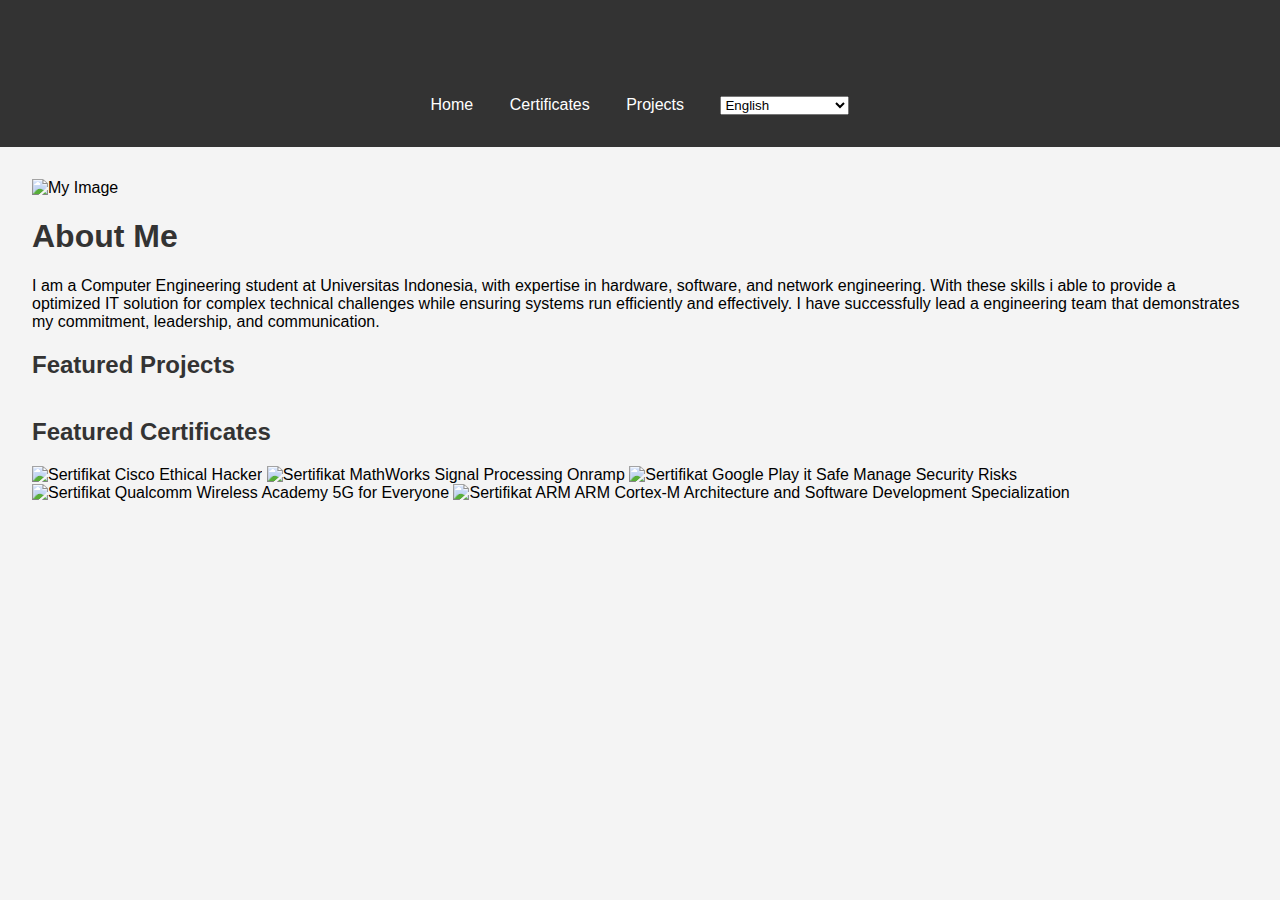
==== index.html @ da31f021 "refactor: Update certificate image URLs, fix project page heading, and refactor CSS class name for c" ====
<!DOCTYPE html>
<html lang="en">

<head>
    <meta charset="UTF-8">
    <meta name="viewport" content="width=device-width, initial-scale=1.0">
    <title>Portfolio - Ivander Andreas Wijaya</title>
    <link rel="stylesheet" href="styles.css">
    <style>
        .certificates img {
            max-width: 100%;
            height: auto;
        }
    </style>
</head>

<body>
    <header>
        <nav>
            <h1>Ivander Andreas Wijaya Portfolio</h1>
            <ul>
                <li><a data-en="Home" data-id="Beranda" href="index.html">Home</a></li>
                <li><a data-en="Certificates" data-id="Sertifikat" href="certificates.html">Certificates</a></li>
                <li><a data-en="Projects" data-id="Proyek" href="projects.html">Projects</a></li>
                <li>
                    <select id="language-switcher">
                        <option value="en">English</option>
                        <option value="id">Bahasa Indonesia</option>
                    </select>
                </li>
            </ul>
        </nav>
    </header>
    <main>
        <section id="hero">
            <img src="https://raw.githubusercontent.com/Iv4nd3r/IvanderWijaya/refs/heads/main/IMG_20250107_222323.jpg" alt="My Image">
            <div>
                <h1 data-en="About Me" data-id="Tentang Saya">About Me</h1>
                <p data-en="I am a Computer Engineering student at Universitas Indonesia, with expertise in hardware, software, and network engineering. With these skills i able to provide a optimized IT solution for complex technical challenges while ensuring systems run efficiently and effectively. I have successfully lead a engineering team that demonstrates my commitment, leadership, and communication." data-id="Saya adalah mahasiswa Teknik Komputer di Universitas Indonesia, dengan keahlian di bidang rekayasa perangkat keras, perangkat lunak, dan jaringan. Dengan keterampilan ini, saya mampu memberikan solusi TI yang optimal untuk tantangan teknis yang kompleks sekaligus memastikan sistem berjalan secara efisien dan efektif. Saya telah berhasil memimpin tim teknik yang menunjukkan komitmen, kepemimpinan, dan komunikasi saya.">I am a Computer Engineering student at Universitas Indonesia, with expertise in hardware, software, and network
                engineering. With these skills i able to provide a optimized IT solution for complex technical challenges while ensuring
                systems run efficiently and effectively. I have successfully lead a engineering team that demonstrates my commitment,
                leadership, and communication.</p>
            </div>
        </section>
        <section id="featured-projects">
            <h2 data-en="Featured Projects" data-id="Proyek Unggulan">Featured Projects</h2>
            <div class="gallery">
                <!-- Featured projects will be added here -->
            </div>
        </section>
        <section id="featured-certificates">
            <h2 data-en="Featured Certificates" data-id="Sertifikat Unggulan">Featured Certificates</h2>
            <div class="gallery">
                <!-- Featured certificates will be added here -->
                <div class="certificates">
                    <img src="https://raw.githubusercontent.com/Iv4nd3r/IvanderWijaya/refs/heads/main/certificates/Sertifikat%20Cisco%20Ethical%20Hacker_Ivander%20Andreas%20Wijaya%20-%200001.jpg"
                        alt="Sertifikat Cisco Ethical Hacker">
                        <img src="https://raw.githubusercontent.com/Iv4nd3r/IvanderWijaya/refs/heads/main/certificates/Sertifikat%20MathWorks%20Signal%20Processing%20Onramp_Ivander%20Andreas%20Wijaya%20-%200002.jpg"
                            alt="Sertifikat MathWorks Signal Processing Onramp">
                            <img src="https://raw.githubusercontent.com/Iv4nd3r/IvanderWijaya/refs/heads/main/certificates/Sertifikat%20Google%20Play%20it%20Safe%20Manage%20Security%20Risks_Ivander%20Andreas%20Wijaya%20-%200004.jpg"
                                alt="Sertifikat Google Play it Safe Manage Security Risks">
                                 <img src="https://raw.githubusercontent.com/Iv4nd3r/IvanderWijaya/refs/heads/main/certificates/Sertifikat%20Qualcomm%20Wireless%20Academy%205G%20for%20Everyone_Ivander%20Andreas%20Wijaya%20-%200006.jpg"
                                    alt="Sertifikat Qualcomm Wireless Academy 5G for Everyone">
                                    <img src="https://raw.githubusercontent.com/Iv4nd3r/IvanderWijaya/refs/heads/main/certificates/Sertifikat%20ARM%20ARM%20Cortex-M%20Architecture%20and%20Software%20Development_Ivander%20Andreas%20Wijaya%20-%200009.jpg"
                                        alt="Sertifikat ARM ARM Cortex-M Architecture and Software Development Specialization">
                    </div>
            </div>
        </section>
    </main>
    <script src="scripts.js"></script>
    <script>
        document.getElementById('language-switcher').addEventListener('change', function () {
            const lang = this.value;
            document.querySelectorAll('[data-en]').forEach(el => {
                el.textContent = el.getAttribute(`data-${lang}`);
            });
        });
    </script>
</body>

</html>
---- styles.css ----
body {
    font-family: Arial, sans-serif;
    margin: 0;
    padding: 0;
    background-color: #f4f4f4;
}

header {
    background-color: #333;
    color: #fff;
    padding: 1rem 0;
    text-align: center;
}

nav ul {
    list-style: none;
    padding: 0;
}

nav ul li {
    display: inline;
    margin: 0 1rem;
}

nav ul li a {
    color: #fff;
    text-decoration: none;
}

main {
    padding: 2rem;
}

h1, h2 {
    color: #333;
}

.gallery {
    display: flex;
    flex-wrap: wrap;
    gap: 1rem;
}

.gallery-item {
    background-color: #fff;
    border: 1px solid #ddd;
    border-radius: 5px;
    padding: 1rem;
    width: calc(33.333% - 2rem);
    box-shadow: 0 2px 5px rgba(0, 0, 0, 0.1);
}

.gallery-item img {
    max-width: 100%;
    border-radius: 5px;
}

.gallery-item h3 {
    margin-top: 0;
}

.gallery-item p {
    color: #666;
}
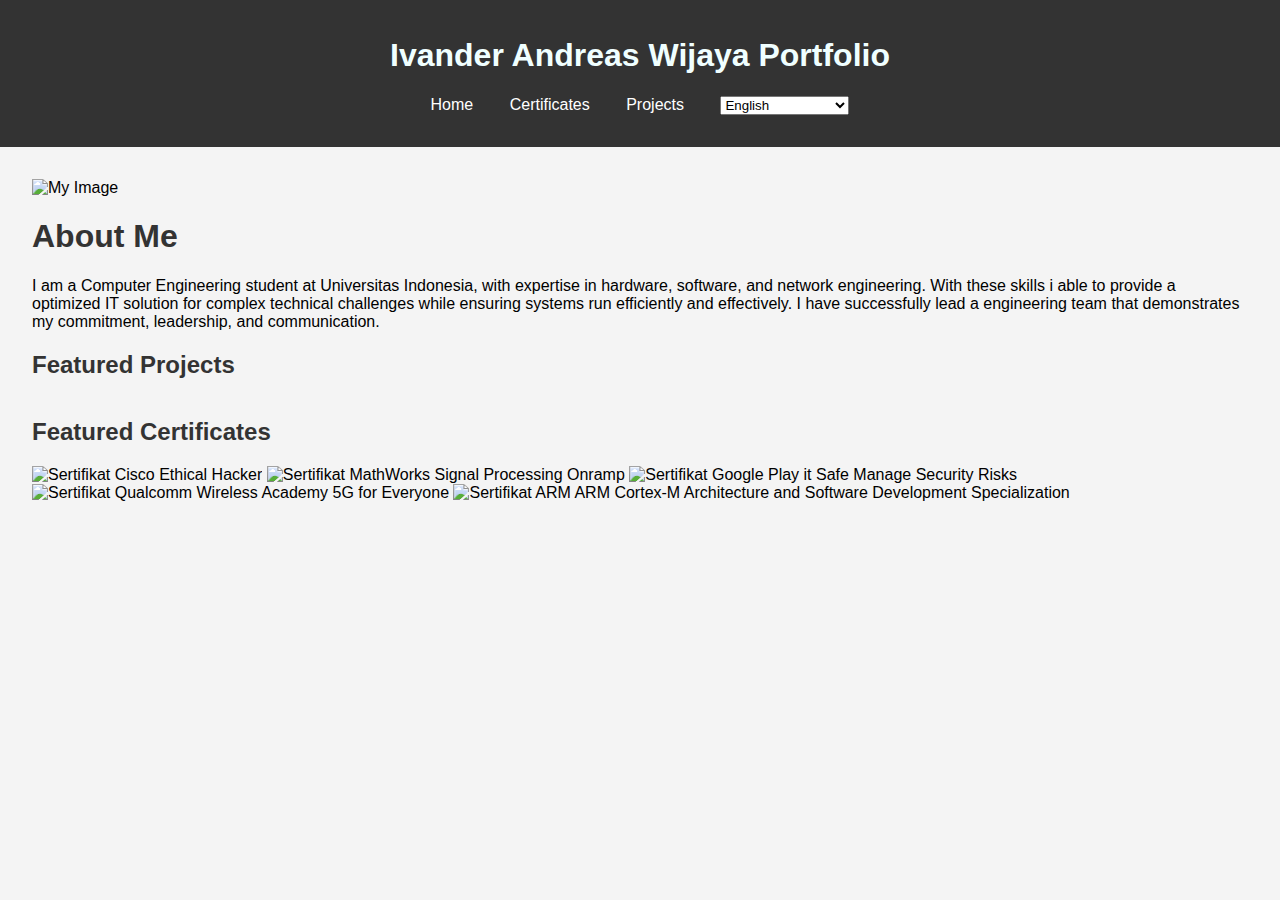
==== commit 489f494b: "Refactor project page to dynamically fetch and display GitHub repositories" ====
--- a/index.html
+++ b/index.html
@@ -11,13 +11,20 @@
             max-width: 100%;
             height: auto;
         }
+        .hero img {
+            max-width: 100%;
+            height: auto;
+        }
+        .title {
+            color: azure;
+        }
     </style>
 </head>
 
 <body>
     <header>
+        <h1 class="title">Ivander Andreas Wijaya Portfolio</h1>
         <nav>
-            <h1>Ivander Andreas Wijaya Portfolio</h1>
             <ul>
                 <li><a data-en="Home" data-id="Beranda" href="index.html">Home</a></li>
                 <li><a data-en="Certificates" data-id="Sertifikat" href="certificates.html">Certificates</a></li>
@@ -32,7 +39,7 @@
         </nav>
     </header>
     <main>
-        <section id="hero">
+        <section class="hero" id="hero">
             <img src="https://raw.githubusercontent.com/Iv4nd3r/IvanderWijaya/refs/heads/main/IMG_20250107_222323.jpg" alt="My Image">
             <div>
                 <h1 data-en="About Me" data-id="Tentang Saya">About Me</h1>
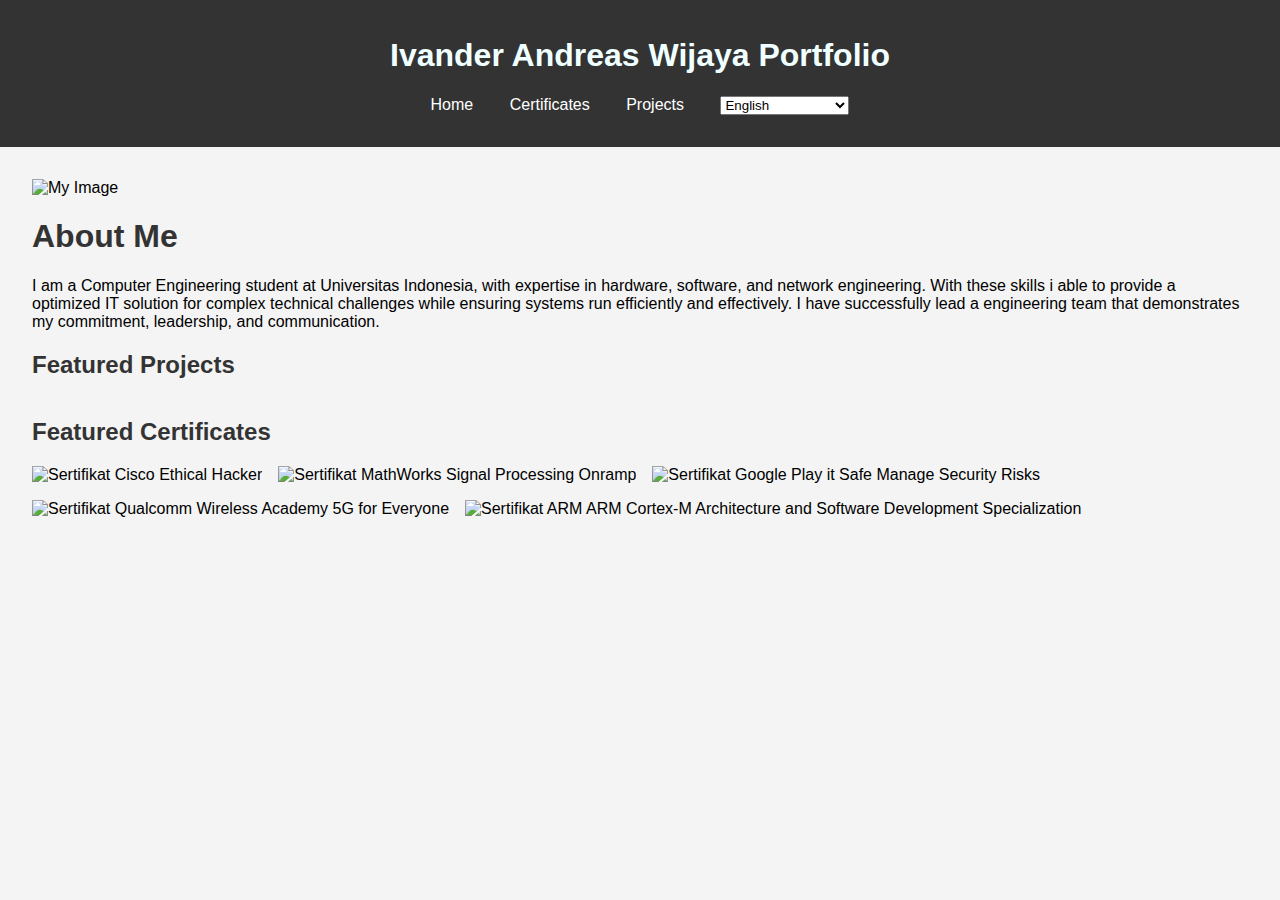
==== commit c784b9d2: "Bug fix" ====
--- a/index.html
+++ b/index.html
@@ -6,17 +6,10 @@
     <meta name="viewport" content="width=device-width, initial-scale=1.0">
     <title>Portfolio - Ivander Andreas Wijaya</title>
     <link rel="stylesheet" href="styles.css">
-    <style>
-        .certificates img {
-            max-width: 100%;
-            height: auto;
-        }
+    <style>        
         .hero img {
             max-width: 100%;
             height: auto;
-        }
-        .title {
-            color: azure;
         }
     </style>
 </head>
@@ -59,7 +52,6 @@
             <h2 data-en="Featured Certificates" data-id="Sertifikat Unggulan">Featured Certificates</h2>
             <div class="gallery">
                 <!-- Featured certificates will be added here -->
-                <div class="certificates">
                     <img src="https://raw.githubusercontent.com/Iv4nd3r/IvanderWijaya/refs/heads/main/certificates/Sertifikat%20Cisco%20Ethical%20Hacker_Ivander%20Andreas%20Wijaya%20-%200001.jpg"
                         alt="Sertifikat Cisco Ethical Hacker">
                         <img src="https://raw.githubusercontent.com/Iv4nd3r/IvanderWijaya/refs/heads/main/certificates/Sertifikat%20MathWorks%20Signal%20Processing%20Onramp_Ivander%20Andreas%20Wijaya%20-%200002.jpg"
@@ -70,7 +62,6 @@
                                     alt="Sertifikat Qualcomm Wireless Academy 5G for Everyone">
                                     <img src="https://raw.githubusercontent.com/Iv4nd3r/IvanderWijaya/refs/heads/main/certificates/Sertifikat%20ARM%20ARM%20Cortex-M%20Architecture%20and%20Software%20Development_Ivander%20Andreas%20Wijaya%20-%200009.jpg"
                                         alt="Sertifikat ARM ARM Cortex-M Architecture and Software Development Specialization">
-                    </div>
             </div>
         </section>
     </main>
--- a/styles.css
+++ b/styles.css
@@ -61,4 +61,8 @@
 
 .gallery-item p {
     color: #666;
+}
+
+.title {
+    color: azure;
 }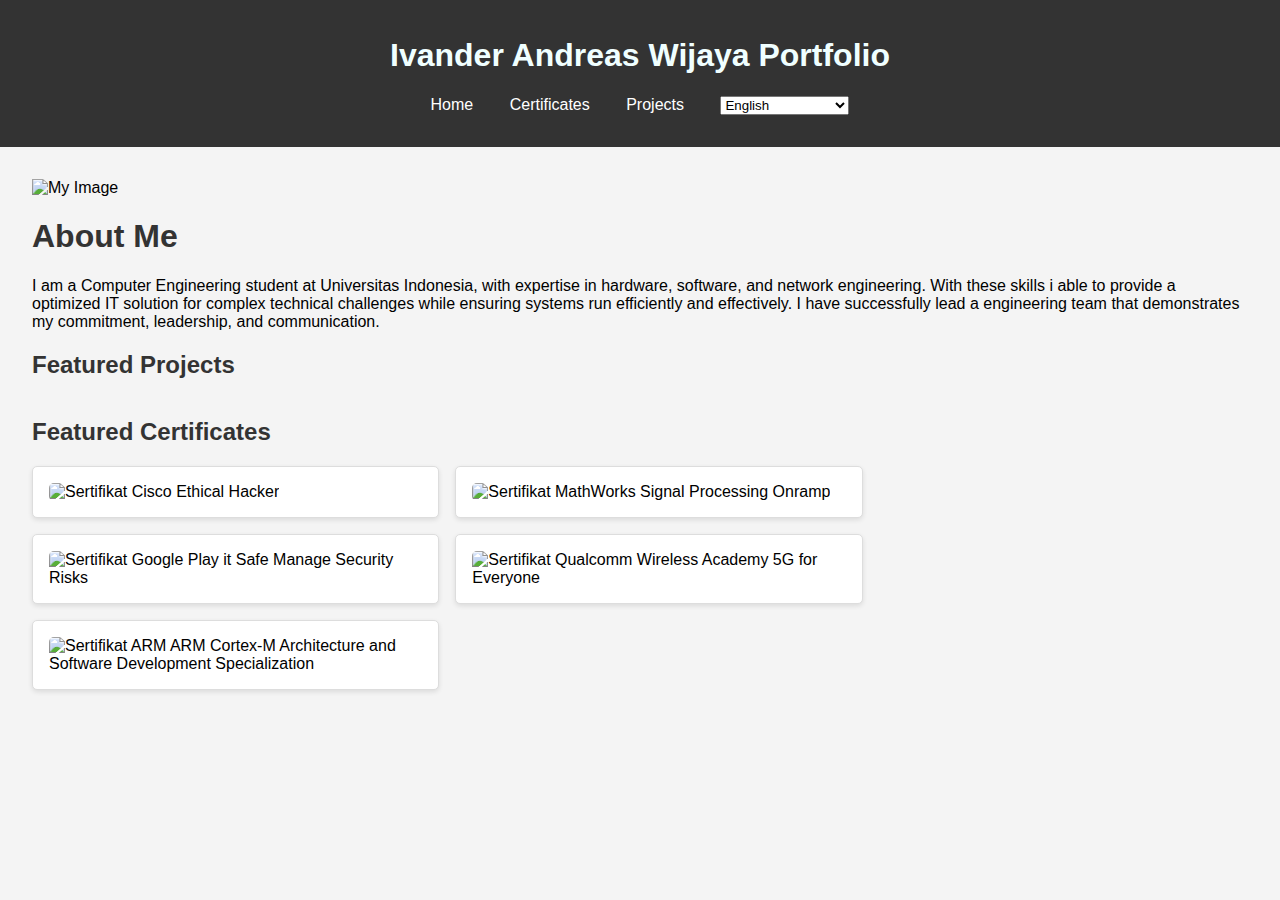
==== commit fabf6f5f: "Change featured certificates display" ====
--- a/index.html
+++ b/index.html
@@ -6,7 +6,11 @@
     <meta name="viewport" content="width=device-width, initial-scale=1.0">
     <title>Portfolio - Ivander Andreas Wijaya</title>
     <link rel="stylesheet" href="styles.css">
-    <style>        
+    <style>
+        .certificates img {
+            max-width: 100%;
+            height: auto;
+        }
         .hero img {
             max-width: 100%;
             height: auto;
@@ -52,16 +56,26 @@
             <h2 data-en="Featured Certificates" data-id="Sertifikat Unggulan">Featured Certificates</h2>
             <div class="gallery">
                 <!-- Featured certificates will be added here -->
-                    <img src="https://raw.githubusercontent.com/Iv4nd3r/IvanderWijaya/refs/heads/main/certificates/Sertifikat%20Cisco%20Ethical%20Hacker_Ivander%20Andreas%20Wijaya%20-%200001.jpg"
-                        alt="Sertifikat Cisco Ethical Hacker">
-                        <img src="https://raw.githubusercontent.com/Iv4nd3r/IvanderWijaya/refs/heads/main/certificates/Sertifikat%20MathWorks%20Signal%20Processing%20Onramp_Ivander%20Andreas%20Wijaya%20-%200002.jpg"
-                            alt="Sertifikat MathWorks Signal Processing Onramp">
-                            <img src="https://raw.githubusercontent.com/Iv4nd3r/IvanderWijaya/refs/heads/main/certificates/Sertifikat%20Google%20Play%20it%20Safe%20Manage%20Security%20Risks_Ivander%20Andreas%20Wijaya%20-%200004.jpg"
-                                alt="Sertifikat Google Play it Safe Manage Security Risks">
-                                 <img src="https://raw.githubusercontent.com/Iv4nd3r/IvanderWijaya/refs/heads/main/certificates/Sertifikat%20Qualcomm%20Wireless%20Academy%205G%20for%20Everyone_Ivander%20Andreas%20Wijaya%20-%200006.jpg"
-                                    alt="Sertifikat Qualcomm Wireless Academy 5G for Everyone">
-                                    <img src="https://raw.githubusercontent.com/Iv4nd3r/IvanderWijaya/refs/heads/main/certificates/Sertifikat%20ARM%20ARM%20Cortex-M%20Architecture%20and%20Software%20Development_Ivander%20Andreas%20Wijaya%20-%200009.jpg"
-                                        alt="Sertifikat ARM ARM Cortex-M Architecture and Software Development Specialization">
+                 <div class="gallery-item">
+<img src="https://raw.githubusercontent.com/Iv4nd3r/IvanderWijaya/refs/heads/main/certificates/Sertifikat%20Cisco%20Ethical%20Hacker_Ivander%20Andreas%20Wijaya%20-%200001.jpg"
+    alt="Sertifikat Cisco Ethical Hacker">
+                 </div>
+                    <div class="gallery-item">
+<img src="https://raw.githubusercontent.com/Iv4nd3r/IvanderWijaya/refs/heads/main/certificates/Sertifikat%20MathWorks%20Signal%20Processing%20Onramp_Ivander%20Andreas%20Wijaya%20-%200002.jpg"
+    alt="Sertifikat MathWorks Signal Processing Onramp">
+                    </div>
+                        <div class="gallery-item">
+<img src="https://raw.githubusercontent.com/Iv4nd3r/IvanderWijaya/refs/heads/main/certificates/Sertifikat%20Google%20Play%20it%20Safe%20Manage%20Security%20Risks_Ivander%20Andreas%20Wijaya%20-%200004.jpg"
+    alt="Sertifikat Google Play it Safe Manage Security Risks">
+                        </div>
+                            <div class="gallery-item">
+<img src="https://raw.githubusercontent.com/Iv4nd3r/IvanderWijaya/refs/heads/main/certificates/Sertifikat%20Qualcomm%20Wireless%20Academy%205G%20for%20Everyone_Ivander%20Andreas%20Wijaya%20-%200006.jpg"
+    alt="Sertifikat Qualcomm Wireless Academy 5G for Everyone">
+                            </div>
+                                <div class="gallery-item">
+<img src="https://raw.githubusercontent.com/Iv4nd3r/IvanderWijaya/refs/heads/main/certificates/Sertifikat%20ARM%20ARM%20Cortex-M%20Architecture%20and%20Software%20Development_Ivander%20Andreas%20Wijaya%20-%200009.jpg"
+    alt="Sertifikat ARM ARM Cortex-M Architecture and Software Development Specialization">
+                                </div>
             </div>
         </section>
     </main>
